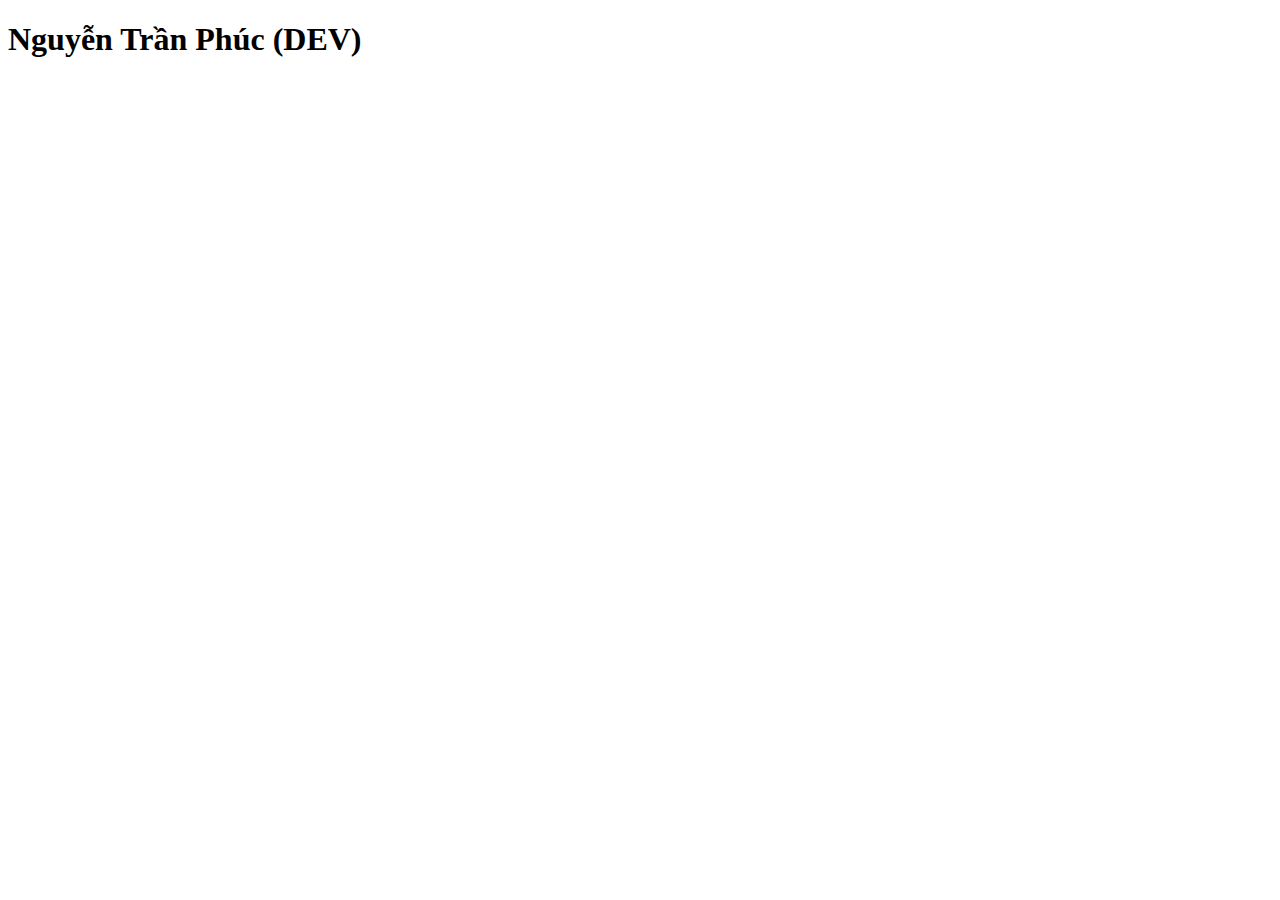
==== index.html @ f47ae6b4 "upload 2 file trang chu cua website" ====
<!DOCTYPE html>
<html lang="en">
<head>
    <meta charset="UTF-8">
    <meta name="viewport" content="width=device-width, initial-scale=1.0">
    <title>CV cá nhân của Nguyễn Trần Phúc</title>
    <link href="stylesheet" href="1.css">
</head>
<body>
    <h1>Nguyễn Trần Phúc (DEV)</h1>
    <div class="thongtin">
        <b> </b>
    </div>
</body>
</html>
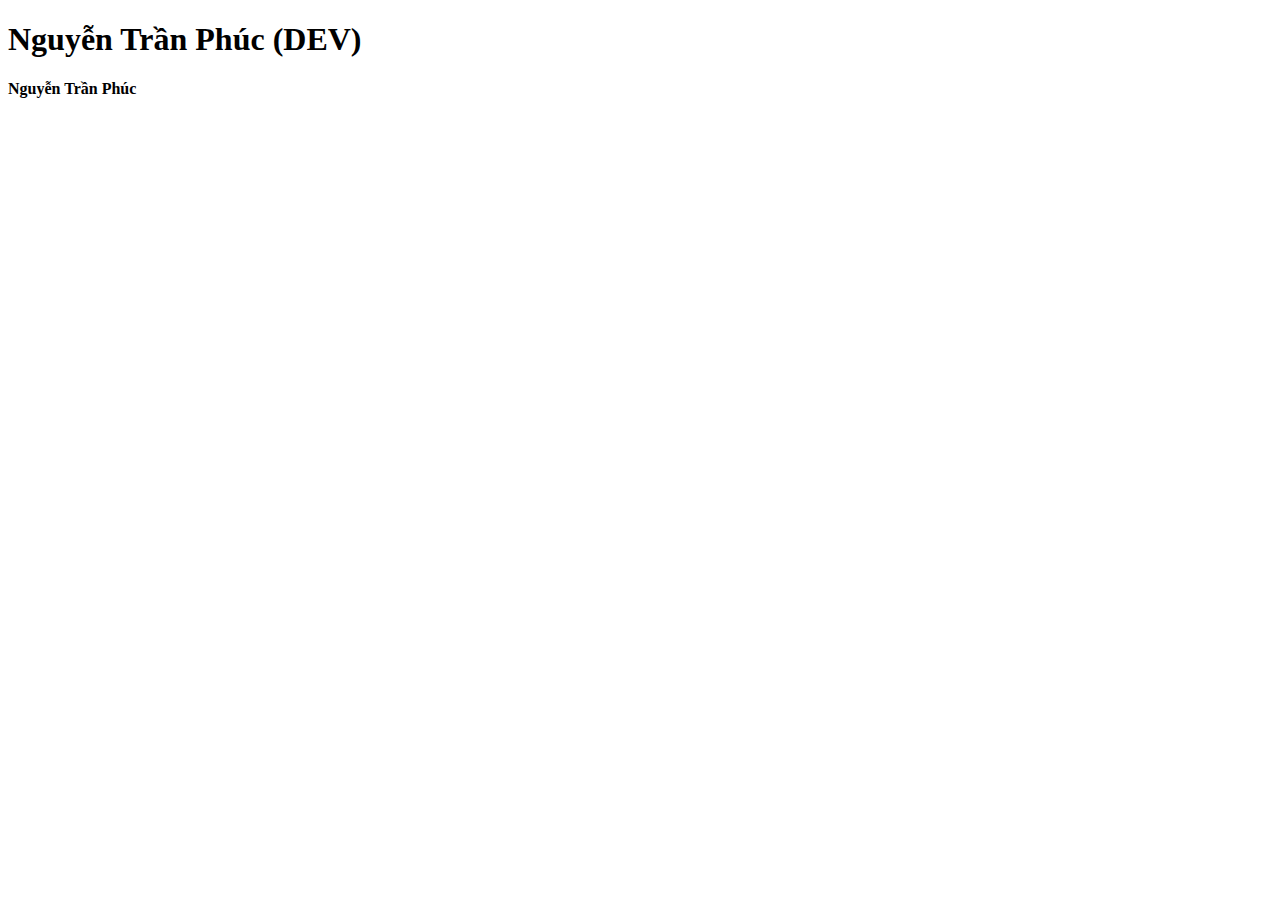
==== commit 52c24d60: "Them Ten trong index" ====
--- a/index.html
+++ b/index.html
@@ -9,7 +9,7 @@
 <body>
     <h1>Nguyễn Trần Phúc (DEV)</h1>
     <div class="thongtin">
-        <b> </b>
+        <b>Nguyễn Trần Phúc </b>
     </div>
 </body>
 </html>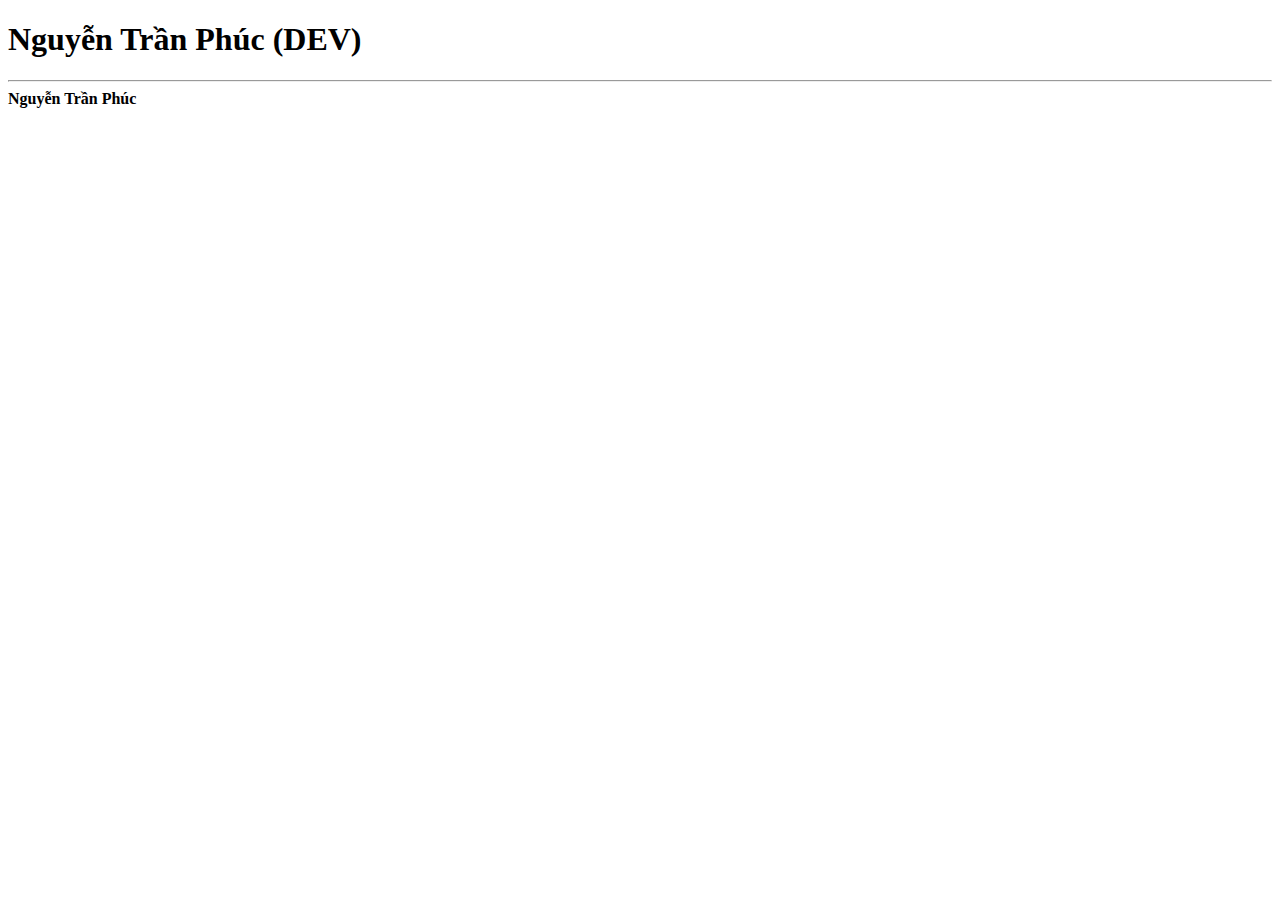
==== commit b59c2703: "moi them the Hr" ====
--- a/index.html
+++ b/index.html
@@ -9,6 +9,7 @@
 <body>
     <h1>Nguyễn Trần Phúc (DEV)</h1>
     <div class="thongtin">
+        <hr>
         <b>Nguyễn Trần Phúc </b>
     </div>
 </body>
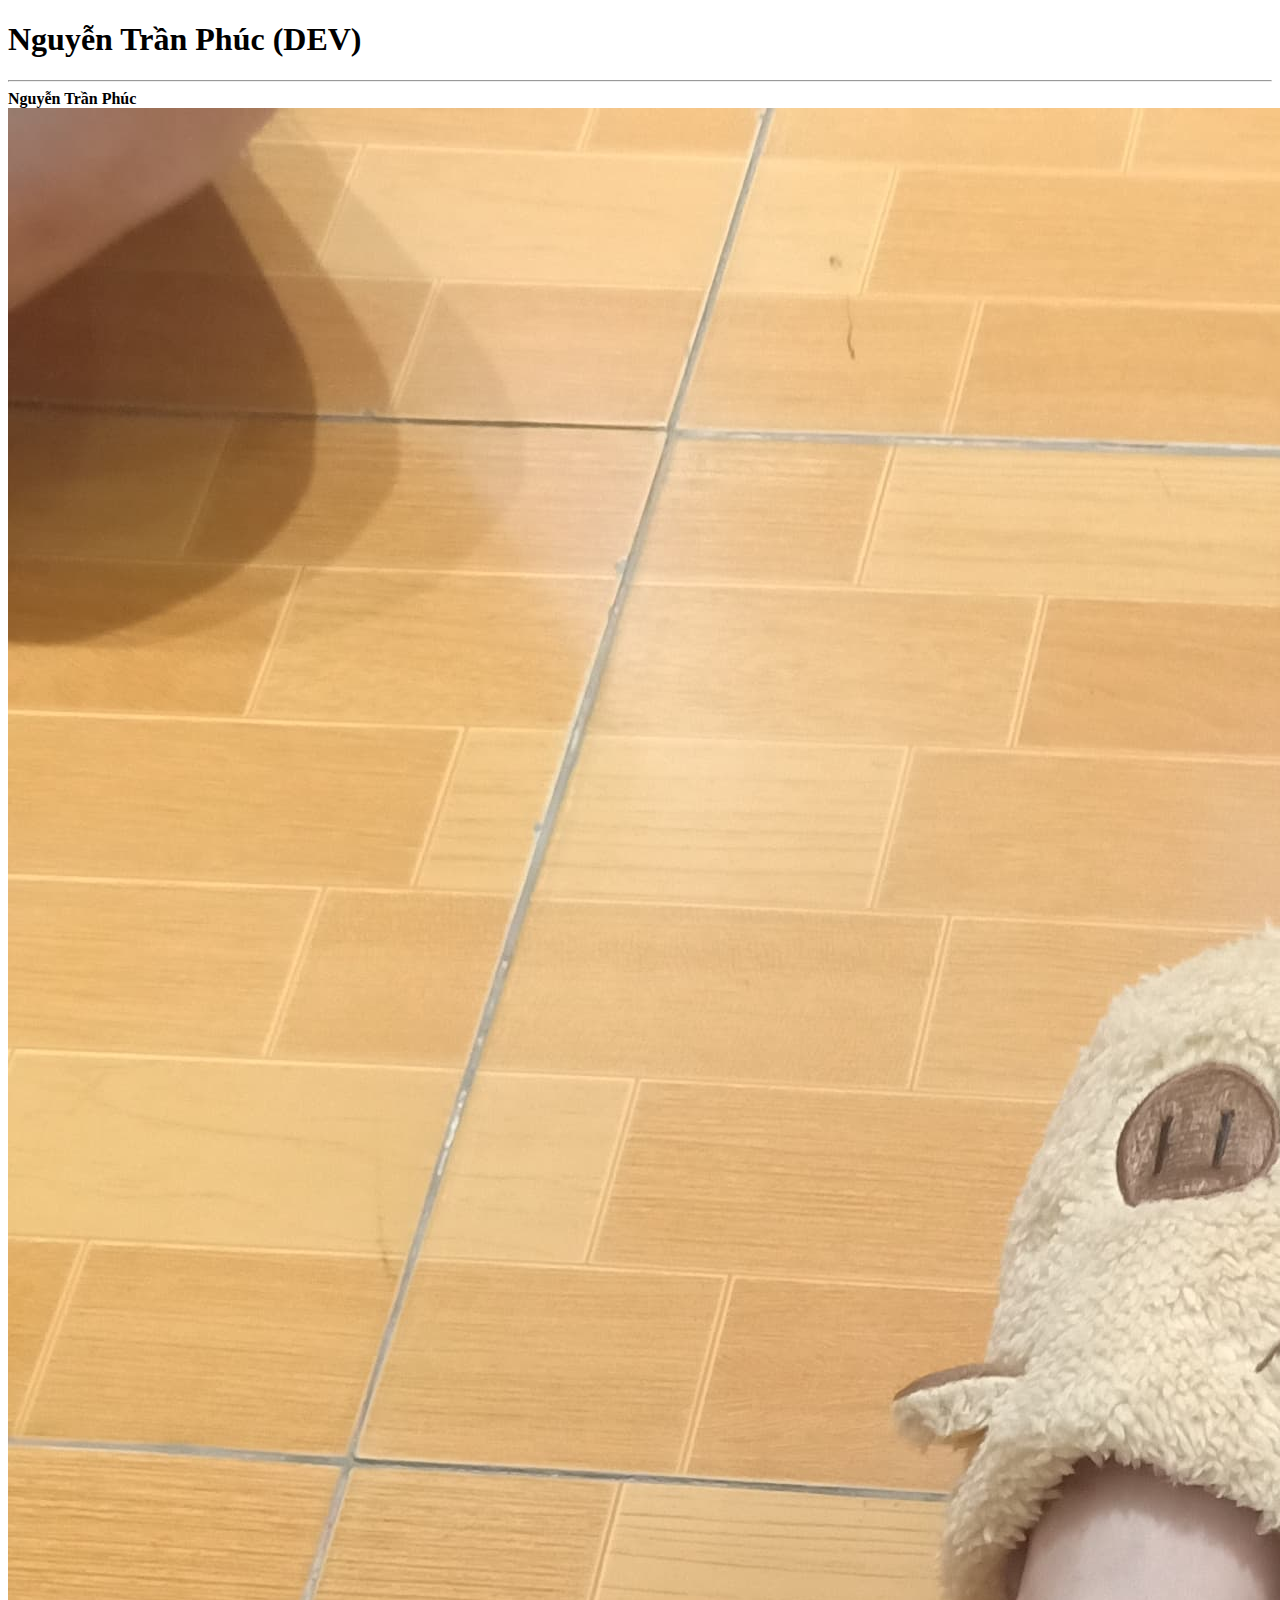
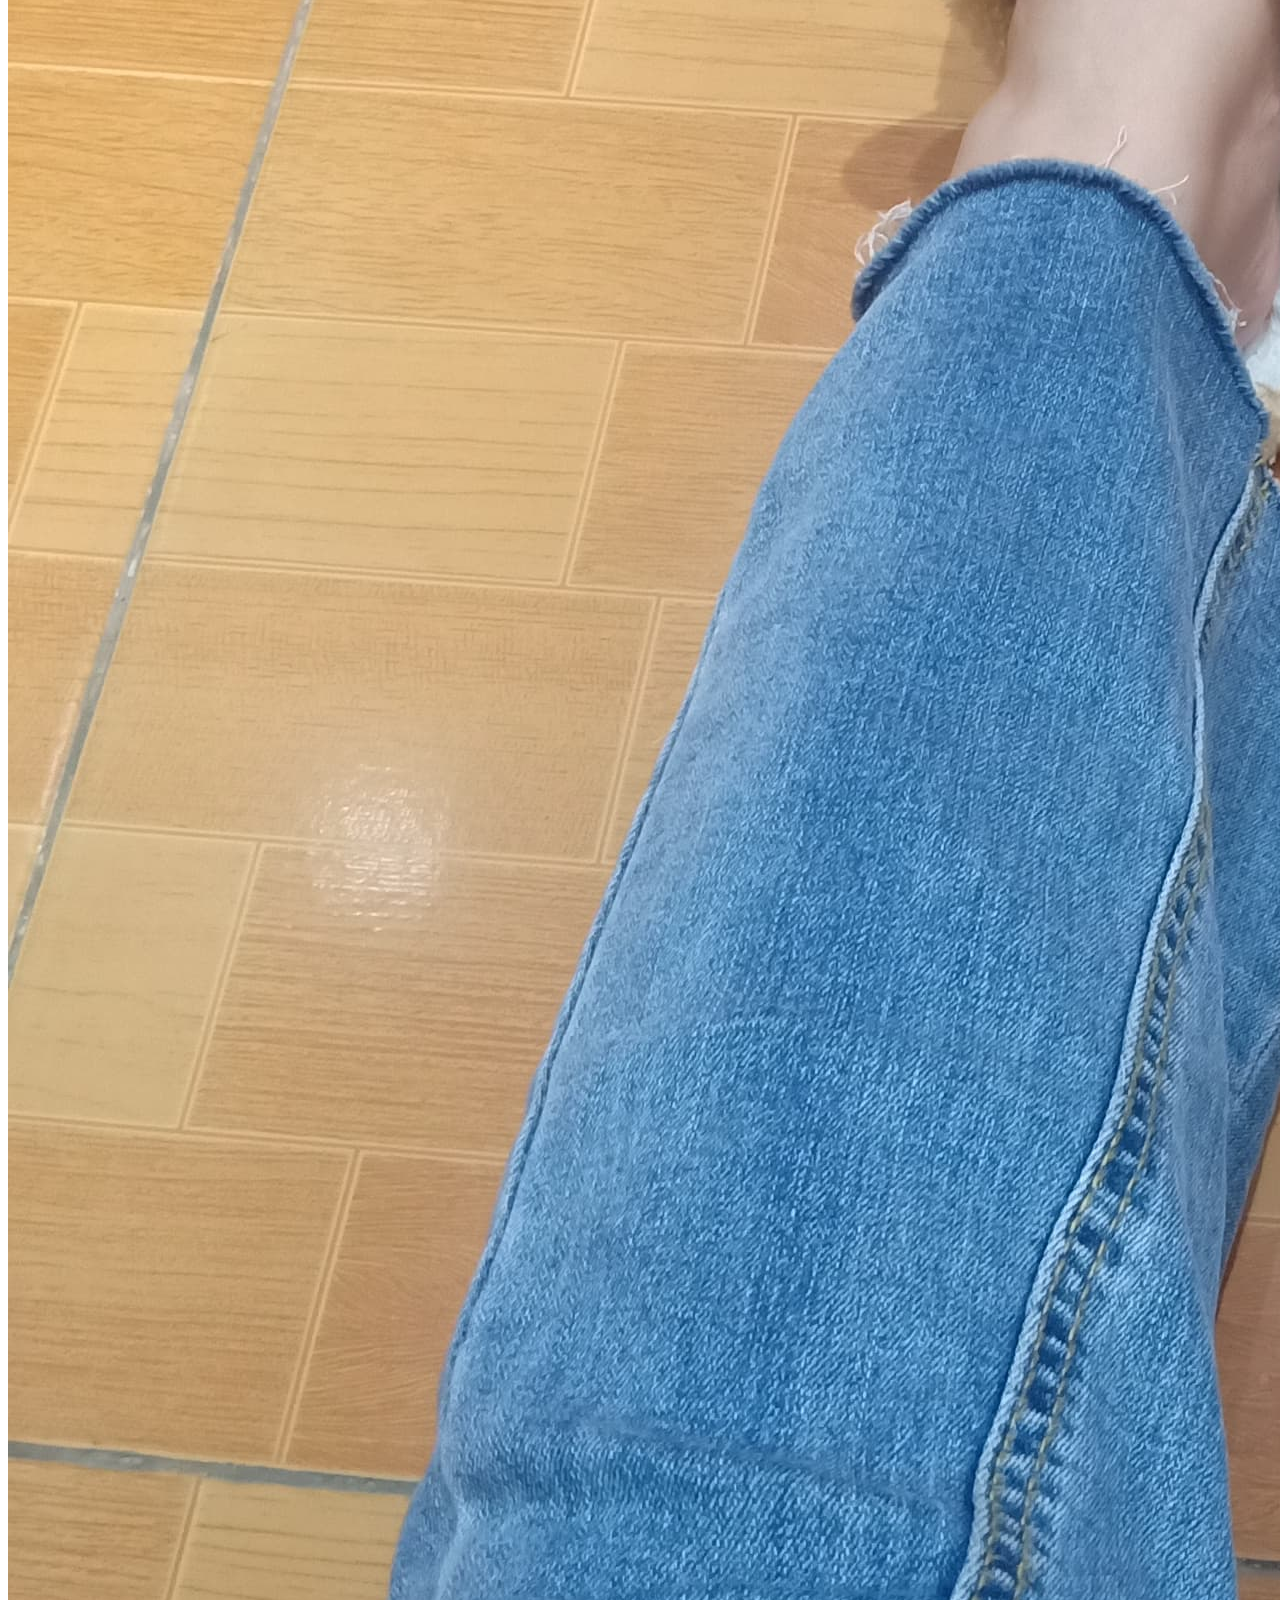
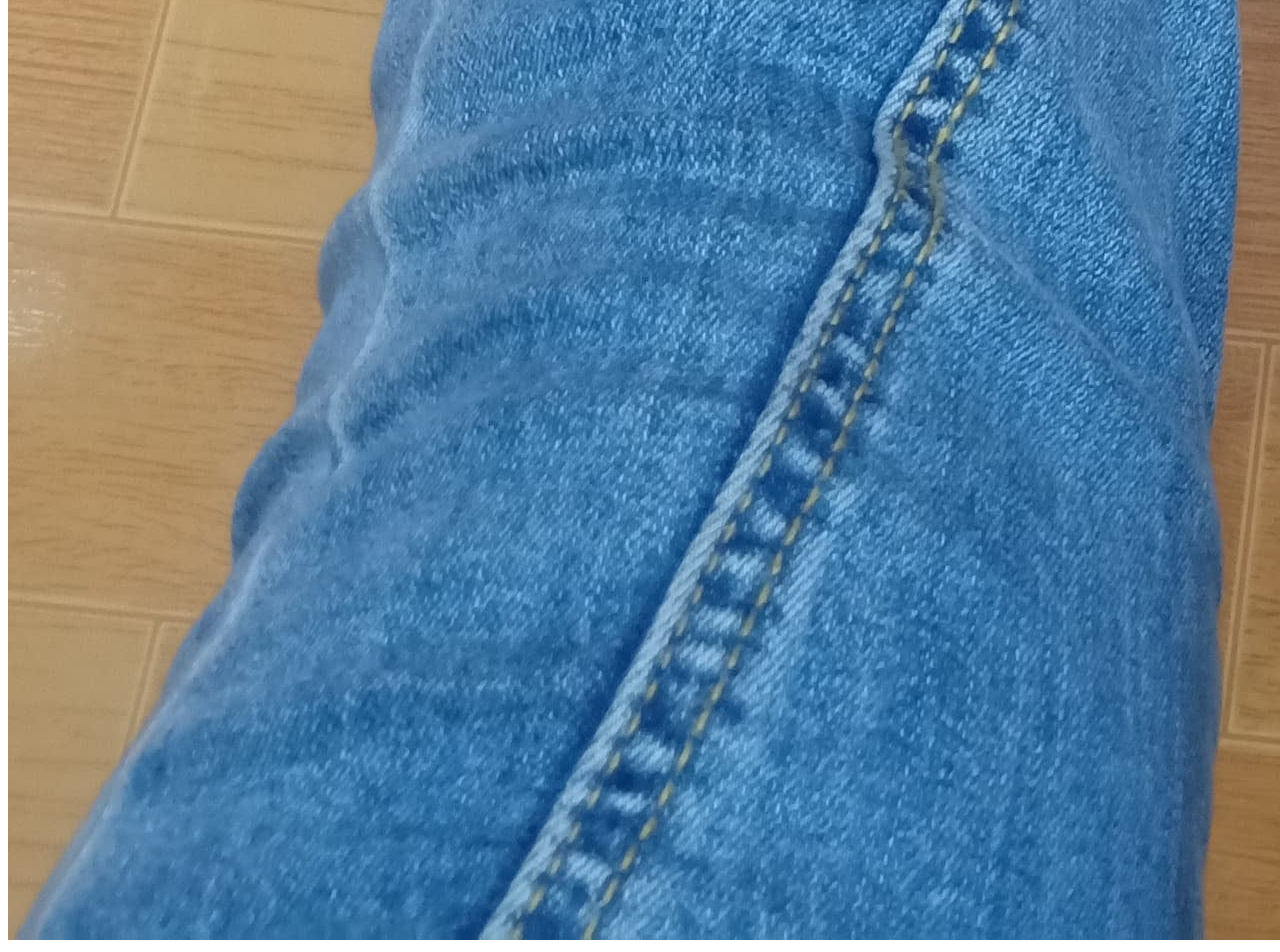
==== commit 26cca738: "them anh" ====
--- a/index.html
+++ b/index.html
@@ -11,6 +11,7 @@
     <div class="thongtin">
         <hr>
         <b>Nguyễn Trần Phúc </b>
+        <img src="images/001.jpg">
     </div>
 </body>
 </html>--- a/1.css
+++ b/1.css
@@ -0,0 +1,3 @@
+img{
+    width: 10%;
+}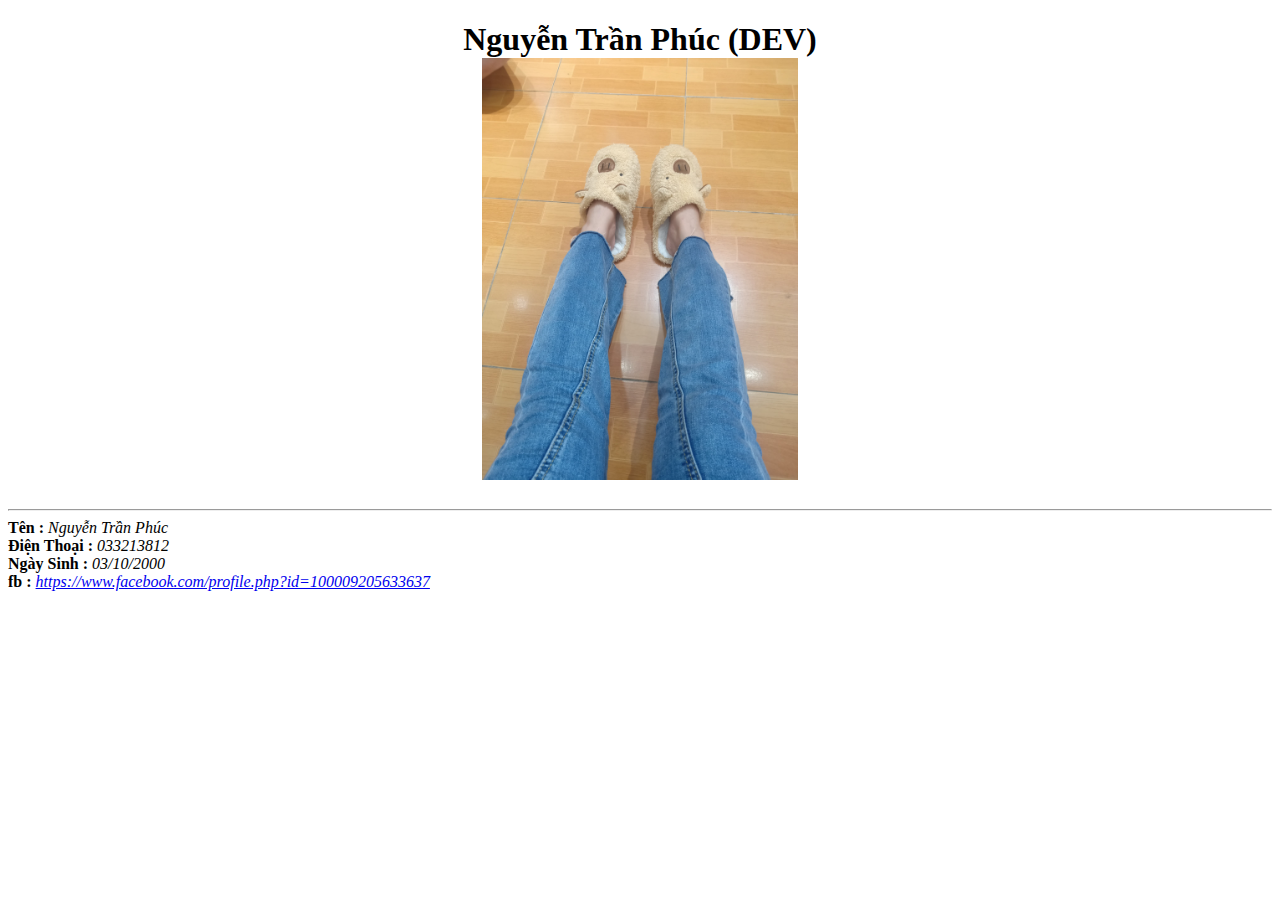
==== commit b64a24e8: "ok" ====
--- a/index.html
+++ b/index.html
@@ -4,14 +4,24 @@
     <meta charset="UTF-8">
     <meta name="viewport" content="width=device-width, initial-scale=1.0">
     <title>CV cá nhân của Nguyễn Trần Phúc</title>
-    <link href="stylesheet" href="1.css">
+    <link rel="stylesheet" href="1.css">
 </head>
 <body>
-    <h1>Nguyễn Trần Phúc (DEV)</h1>
+    <h1>Nguyễn Trần Phúc (DEV) <br>
+    <img src="images/001.jpg" alt=""> </h1>
+
+    <hr>
     <div class="thongtin">
-        <hr>
-        <b>Nguyễn Trần Phúc </b>
-        <img src="images/001.jpg">
+        <b>Tên : </b> <i>Nguyễn Trần Phúc</i>
+    </div>
+    <div class="thongtin">
+        <b>Điện Thoại : </b> <i>033213812</i>
+    </div>
+    <div class="thongtin">
+        <b>Ngày Sinh :</b> <i>03/10/2000</i>
+    </div>
+    <div class="thongtin">
+        <b>fb : </b> <i> <a href="https://www.facebook.com/profile.php?id=100009205633637">https://www.facebook.com/profile.php?id=100009205633637</a></i>
     </div>
 </body>
 </html>--- a/1.css
+++ b/1.css
@@ -1,3 +1,9 @@
+body{
+    font-family: "segoe ui";
+}
+h1 {
+    text-align: center;
+}
 img{
-    width: 10%;
+    width: 25%;
 }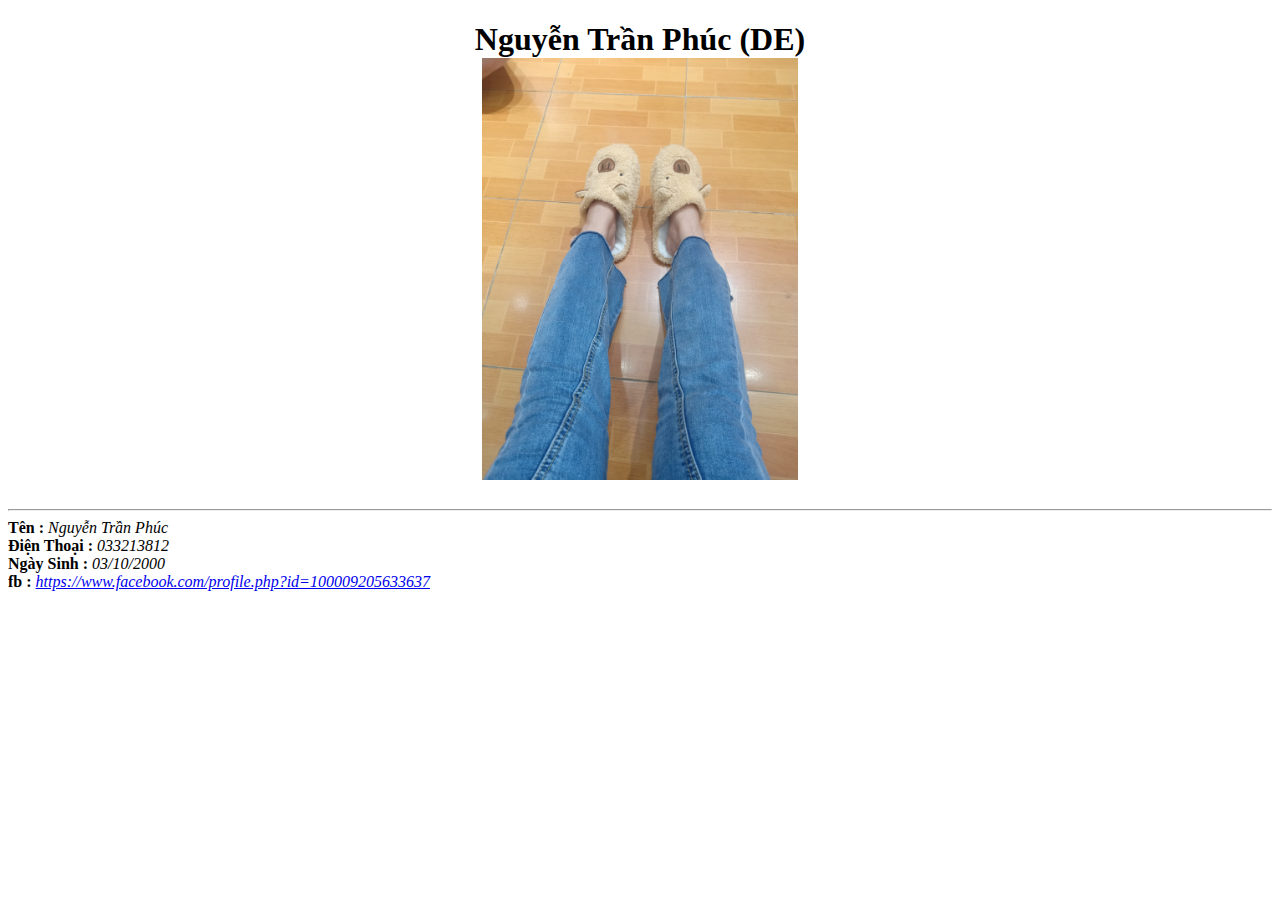
==== commit d58ab33a: "test" ====
--- a/index.html
+++ b/index.html
@@ -7,7 +7,7 @@
     <link rel="stylesheet" href="1.css">
 </head>
 <body>
-    <h1>Nguyễn Trần Phúc (DEV) <br>
+    <h1>Nguyễn Trần Phúc (DE) <br>
     <img src="images/001.jpg" alt=""> </h1>
 
     <hr>
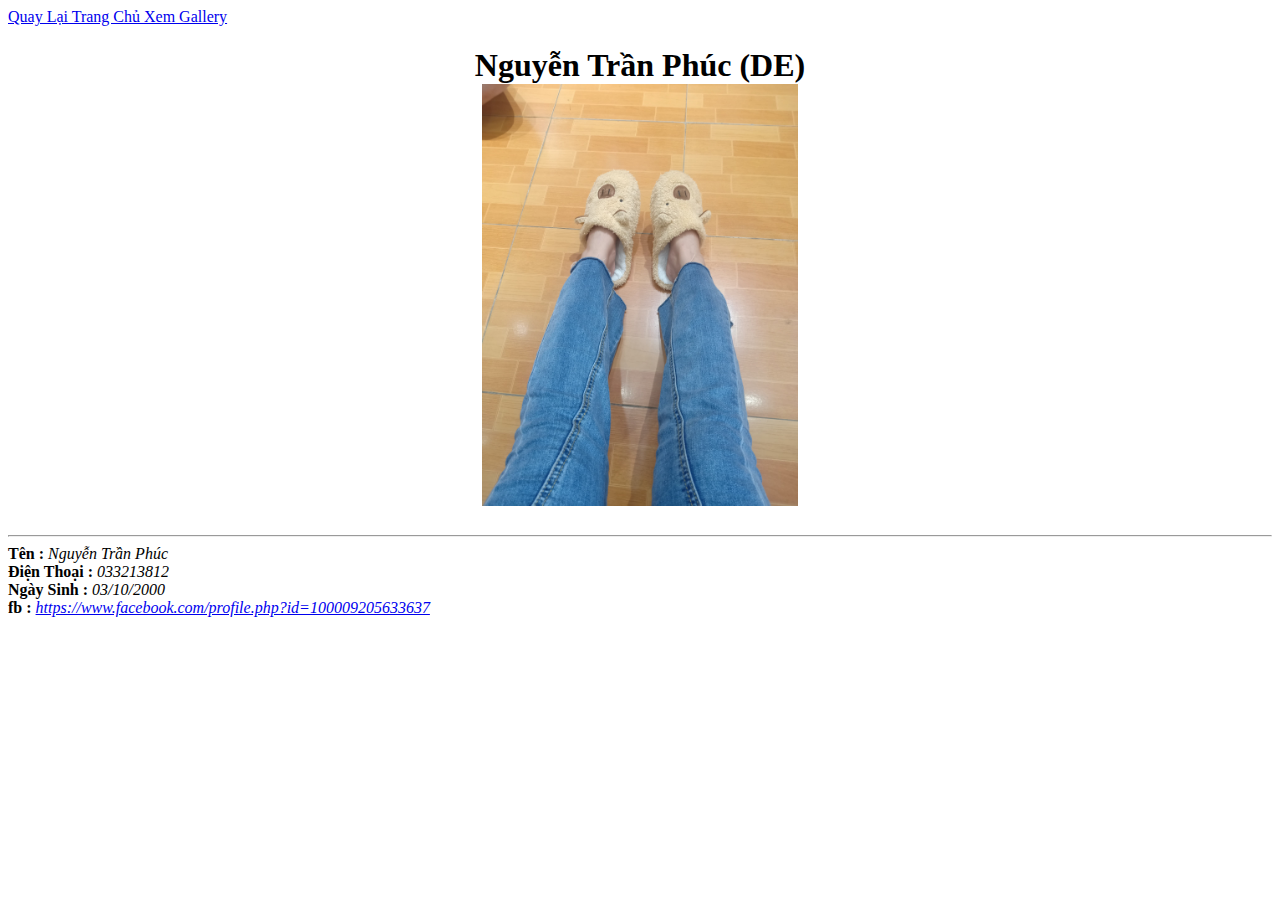
==== commit f12e3a7c: "them gallery.html" ====
--- a/index.html
+++ b/index.html
@@ -7,6 +7,8 @@
     <link rel="stylesheet" href="1.css">
 </head>
 <body>
+    <a href="index.html"> Quay Lại Trang Chủ </a>
+    <a href="gallery.html"> Xem Gallery </a>
     <h1>Nguyễn Trần Phúc (DE) <br>
     <img src="images/001.jpg" alt=""> </h1>
 
